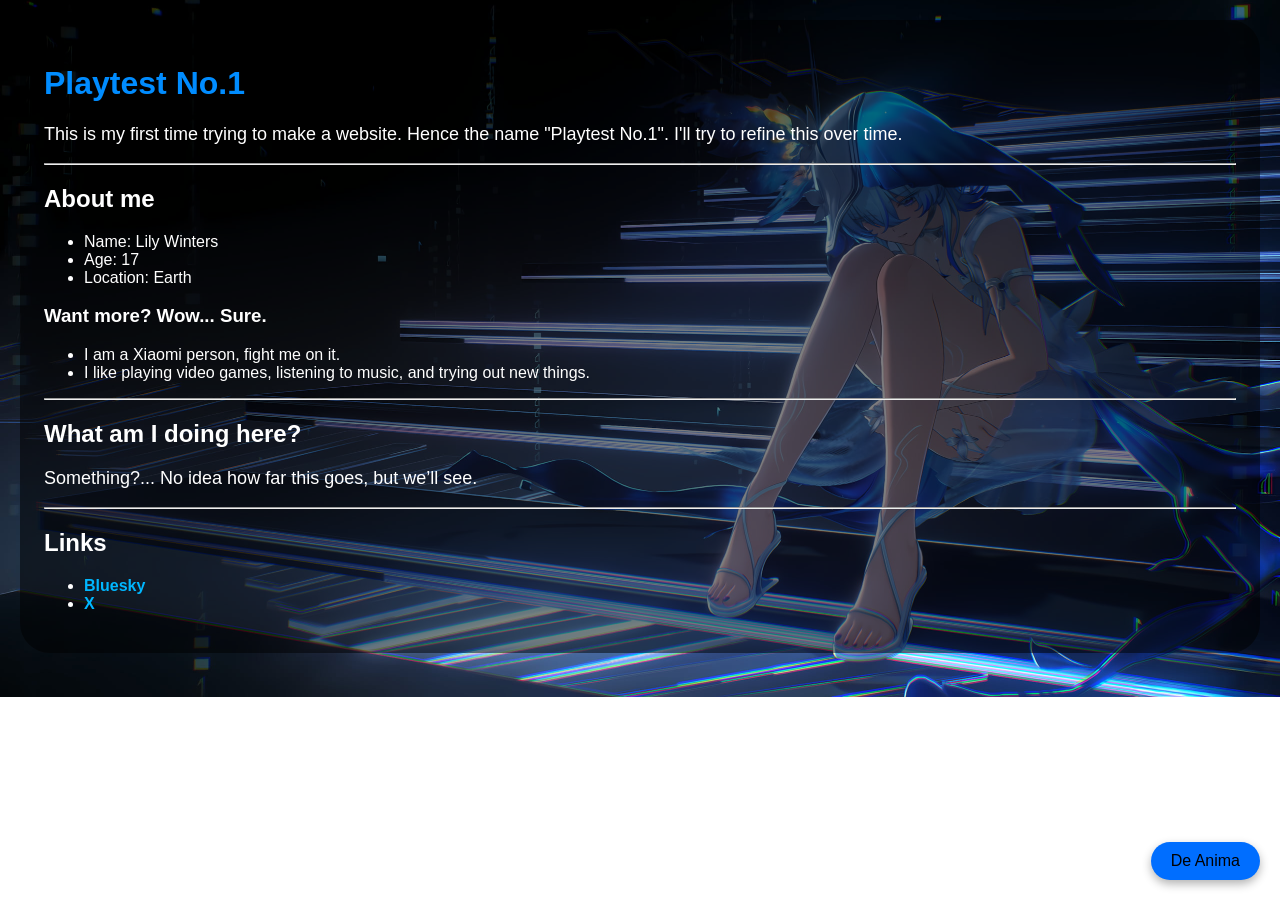
==== index.html @ 155cabdb "Update index.html" ====
<!DOCTYPE html>
<html>
<head>
  <meta charset="UTF-8">
  <meta name="viewport" content="width=device-width, initial-scale=1.0">
  <link rel="stylesheet" href="style.css">
  <title>Playtest No.1</title>
</head>

<body>

  <div class="content">

  <h1>Playtest No.1</h1>

  <p>This is my first time trying to make a website. Hence the name "Playtest No.1". I'll try to refine this over time.</p>

  <hr>

  <h2>About me</h2>
  <ul>
      <li>Name: Lily Winters</li>
      <li>Age: 17</li>
      <li>Location: Earth</li>
  </ul>
 
  <h3>Want more? Wow... Sure.</h3>
    <ul>
        <li>I am a Xiaomi person, fight me on it.</li>
        <li>I like playing video games, listening to music, and trying out new things.</li>
        </ul>

    <hr>

  <h2>What am I doing here?</h2>
  <p>
    Something?... No idea how far this goes, but we’ll see.
  </p>

  <hr>

  <h2>Links</h2>
  <ul>
    <li><a href="https://bsky.app/profile/lilysor.bsky.social" target="_blank" rel="noopener noreferrer">Bluesky</a></li>
    <li><a href="https://x.com/lilysorrr" target="_blank" rel="noopener noreferrer">X</a></li>
  </ul>
  
  </div>


    <audio id="bg-music" loop preload="auto">
      <source src="audio/03. De Anima.mp3" type="audio/mpeg">
      Your browser does not support the audio element.
    </audio>
  
    <div class="music-player">
      <button id="music-btn" type="button">De Anima</button>
  
      <div class="volume-wrap">
        <input
          id="volume-slider"
          type="range"
          min="0"
          max="1"
          step="0.01"
          value="0.30"
          aria-label="Volume"
        >
      </div>
    </div>
  
    <script>
      const music = document.getElementById("bg-music");
      const musicBtn = document.getElementById("music-btn");
      const volumeSlider = document.getElementById("volume-slider");
  
      // Start at 30% volume
      music.volume = 0.30;
  
      musicBtn.addEventListener("click", async function () {
        try {
          if (music.paused) {
            await music.play();
            musicBtn.textContent = "De Anima";
          } else {
            music.pause();
            musicBtn.textContent = "De Anima";
          }
        } catch (error) {
          console.error("Audio failed to play:", error);
          alert("Music could not play. Check the file path: audio/music.mp3");
        }
      });
  
      volumeSlider.addEventListener("input", function () {
        music.volume = this.value;
      });
    </script>
  
  </body>
  </html>
---- style.css ----
body {
  margin: 0;
  padding: 0;

  background-image: url("images/background.jpg");
  background-size: cover;
  background-position: center;
  background-repeat: no-repeat;

  color: white;
  font-family: Arial, sans-serif;
  text-align: left;
}

.content {
  width: 100%;
  margin: 0;
  padding: clamp(12px, 3vw, 24px);

  background: rgba(0, 0, 0, 0.5);
  box-sizing: border-box;
}

h1 {
  color: #008cff;
}

p {
  font-size: 18px;
}

img {
  border-radius: 0px;
}

a {
  color: #00b7ff;
  text-decoration: none;
  font-weight: bold;
}

a:hover {
  color: #ffffff;
}

button {
  position: fixed;
  bottom: 20px;
  right: 20px;

  padding: 10px 20px;
  font-size: 16px;

  background-color: #00ffcc;
  border: none;
  border-radius: 30px;

  cursor: pointer;
  box-shadow: 0 4px 10px rgba(0,0,0,0.3);
}

.music-player {
  position: fixed;
  bottom: 20px;
  right: 20px;
  z-index: 1000;
}

#music-btn {
  padding: 10px 20px;
  font-size: 16px;
  background-color: #006eff;
  border: none;
  border-radius: 30px;
  cursor: pointer;
  box-shadow: 0 4px 10px rgba(0,0,0,0.3);
}

#music-btn:hover {
  background-color: #003dad;
}

.volume-wrap {
  position: absolute;
  bottom: calc(100% + 50px);
  right: 0;

  width: 90px;
  padding: 10px 12px;
  border-radius: 30px;
  background: rgba(0, 25, 53, 0.75);
  box-shadow: 0 4px 10px rgba(0,0,0,0.3);

  opacity: 0;
  visibility: hidden;
  transform: translateY(8px);
  transition: opacity 0.2s ease, transform 0.2s ease, visibility 0.2s ease;
}

.music-player:hover .volume-wrap {
  opacity: 1;
  visibility: visible;
  transform: translateY(0);
}

#volume-slider {
  width: 100%;
  cursor: pointer;
}

@media (max-width: 768px) {

  body {
    padding: 12px;
    background-attachment: fixed;
  }

  .content {
    padding: 16px;
    border-radius: 30px;
  }

  h1 {
    font-size: 28px;
  }

  h2 {
    font-size: 22px;
  }

  h3 {
    font-size: 18px;
  }

  p, li, a {
    font-size: 16px;
  }

  .music-player {
    bottom: 12px;
    right: 12px;
  }

  #music-btn {
    padding: 10px 14px;
    font-size: 14px;
  }

  .volume-wrap {
    opacity: 1;
    visibility: visible;
    transform: translateY(0);
    width: 90px;
    border-radius: 30px;
  }

}body {
  background-image: url("images/background.jpg");
  background-size: cover;
  background-position: center;
  background-repeat: no-repeat;

  color: white;
  font-family: Arial, sans-serif;
  text-align: left;

  margin: 0;
  padding: 20px;
  box-sizing: border-box;
}

.content {
  width: 100%;
  margin: 0;
  border-radius: 30px;

  padding: clamp(12px, 3vw, 24px);

  background: rgba(0, 0, 0, 0.5);

  box-sizing: border-box;
}

h1 {
  color: #008cff;
}

p {
  font-size: 18px;
}

img {
  border-radius: 0px;
}

a {
  color: #00b7ff;
  text-decoration: none;
  font-weight: bold;
}

a:hover {
  color: #ffffff;
}

button {
  position: fixed;
  bottom: 20px;
  right: 20px;

  padding: 10px 20px;
  font-size: 16px;

  background-color: #00ffcc;
  border: none;
  border-radius: 30px;

  cursor: pointer;
  box-shadow: 0 4px 10px rgba(0,0,0,0.3);
}

.music-player {
  position: fixed;
  bottom: 20px;
  right: 20px;
  z-index: 1000;
}

#music-btn {
  padding: 10px 20px;
  font-size: 16px;
  background-color: #006eff;
  border: none;
  border-radius: 30px;
  cursor: pointer;
  box-shadow: 0 4px 10px rgba(0,0,0,0.3);
}

#music-btn:hover {
  background-color: #003dad;
}

.volume-wrap {
  position: absolute;
  bottom: calc(100% + 50px);
  right: 0;

  width: 90px;
  padding: 10px 12px;
  border-radius: 30px;
  background: rgba(0, 25, 53, 0.75);
  box-shadow: 0 4px 10px rgba(0,0,0,0.3);

  opacity: 0;
  visibility: hidden;
  transform: translateY(8px);
  transition: opacity 0.2s ease, transform 0.2s ease, visibility 0.2s ease;
}

.music-player:hover .volume-wrap {
  opacity: 1;
  visibility: visible;
  transform: translateY(0);
}

#volume-slider {
  width: 100%;
  cursor: pointer;
}

@media (max-width: 768px) {

  body {
    padding: 12px;
    background-attachment: fixed1;
  }

  .content {
    padding: 16px;
    border-radius: 30px;
  }

  h1 {
    font-size: 28px;
  }

  h2 {
    font-size: 22px;
  }

  h3 {
    font-size: 18px;
  }

  p, li, a {
    font-size: 16px;
  }

  .music-player {
    bottom: 12px;
    right: 12px;
  }

  #music-btn {
    padding: 10px 14px;
    font-size: 14px;
  }

  .volume-wrap {
    opacity: 1;
    visibility: visible;
    transform: translateY(0);
    width: 90px;
    bottom: calc(100% + 50px);
    border-radius: 30px;
  }

  @media (max-width: 768px) {
  body {
    background-image: url("images/background-mobile.jpg");

    background-size: cover;
    background-position: center;
    background-repeat: no-repeat;

    background-attachment: fixed;
  }
}
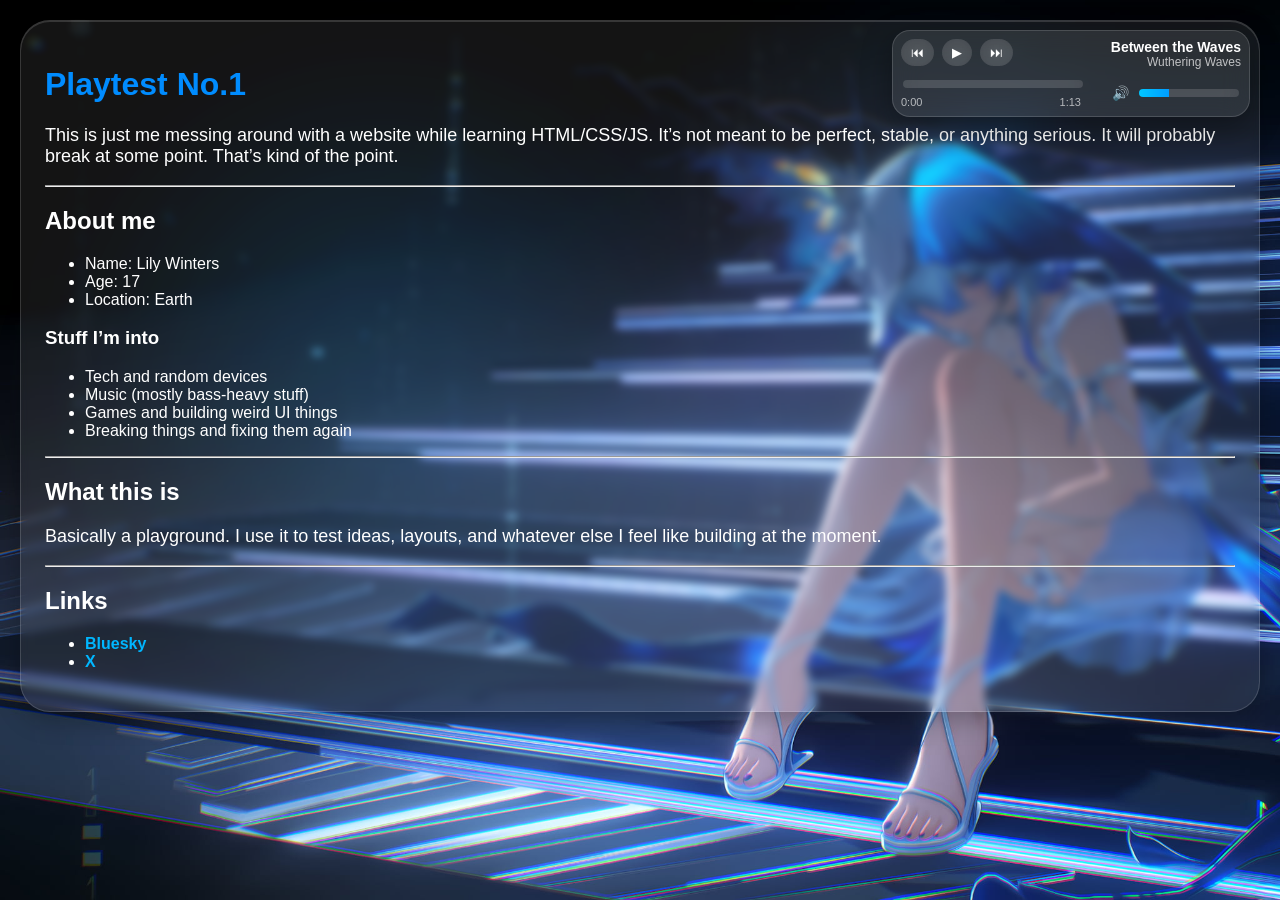
==== commit 8ea9e014: "Rename Playtest No.1.html to index.html" ====
--- a/index.html
+++ b/index.html
@@ -9,93 +9,255 @@
 
 <body>
 
+  <div class="bg-mesh"></div>
+  
+
   <div class="content">
 
-  <h1>Playtest No.1</h1>
-
-  <p>This is my first time trying to make a website. Hence the name "Playtest No.1". I'll try to refine this over time.</p>
-
-  <hr>
-
-  <h2>About me</h2>
-  <ul>
+    <h1>Playtest No.1</h1>
+
+    <p>
+      This is just me messing around with a website while learning HTML/CSS/JS. It’s not meant to be perfect, stable, or anything serious. It will probably break at some point. That’s kind of the point.
+    </p>
+
+    <hr>
+
+    <h2>About me</h2>
+    <ul>
       <li>Name: Lily Winters</li>
       <li>Age: 17</li>
       <li>Location: Earth</li>
-  </ul>
- 
-  <h3>Want more? Wow... Sure.</h3>
+    </ul>
+
+    <h3>Stuff I’m into</h3>
     <ul>
-        <li>I am a Xiaomi person, fight me on it.</li>
-        <li>I like playing video games, listening to music, and trying out new things.</li>
-        </ul>
+      <li>Tech and random devices</li>
+      <li>Music (mostly bass-heavy stuff)</li>
+      <li>Games and building weird UI things</li>
+      <li>Breaking things and fixing them again</li>
+    </ul>
 
     <hr>
 
-  <h2>What am I doing here?</h2>
-  <p>
-    Something?... No idea how far this goes, but we’ll see.
-  </p>
-
-  <hr>
-
-  <h2>Links</h2>
-  <ul>
-    <li><a href="https://bsky.app/profile/lilysor.bsky.social" target="_blank" rel="noopener noreferrer">Bluesky</a></li>
-    <li><a href="https://x.com/lilysorrr" target="_blank" rel="noopener noreferrer">X</a></li>
-  </ul>
-  
+    <h2>What this is</h2>
+    <p>
+      Basically a playground. I use it to test ideas, layouts, and whatever else I feel like building at the moment.
+    </p>
+
+    <hr>
+
+    <h2>Links</h2>
+    <ul>
+      <li><a href="https://bsky.app/profile/lilysor.bsky.social" target="_blank" rel="noopener noreferrer">Bluesky</a></li>
+      <li><a href="https://x.com/lilysorrr" target="_blank" rel="noopener noreferrer">X</a></li>
+    </ul>
+
   </div>
 
-
-    <audio id="bg-music" loop preload="auto">
-      <source src="audio/03. De Anima.mp3" type="audio/mpeg">
-      Your browser does not support the audio element.
-    </audio>
-  
-    <div class="music-player">
-      <button id="music-btn" type="button">De Anima</button>
-  
+ <div class="music-player">
+
+  <audio id="bg-music" loop preload="auto">
+    <source src="audio/03. De Anima.mp3" type="audio/mpeg">
+  </audio>
+
+  <div class="player-card">
+
+    <!-- LEFT -->
+    <div class="player-left">
+
+      <div class="player-controls">
+        <button id="prev-btn">⏮</button>
+        <button id="music-btn">▶</button>
+        <button id="next-btn">⏭</button>
+      </div>
+
+      <div class="progress-wrap">
+
+        <input
+          id="progress"
+          type="range"
+          min="0"
+          max="100"
+          value="0"
+        >
+
+        <div class="time-display">
+          <span id="current-time">0:00</span>
+          <span id="duration">0:00</span>
+        </div>
+
+      </div>
+
+    </div>
+
+    <!-- RIGHT -->
+    <div class="player-right">
+
+      <div class="track-info">
+        <div id="track-title">De Anima</div>
+        <div id="track-artist">Wuthering Waves</div>
+      </div>
+
       <div class="volume-wrap">
+        <span class="volume-icon">🔊</span>
+
         <input
           id="volume-slider"
           type="range"
           min="0"
           max="1"
           step="0.01"
-          value="0.30"
-          aria-label="Volume"
+          value="0.3"
         >
-      </div>
+
+      </div>
+
     </div>
-  
-    <script>
-      const music = document.getElementById("bg-music");
-      const musicBtn = document.getElementById("music-btn");
-      const volumeSlider = document.getElementById("volume-slider");
-  
-      // Start at 30% volume
-      music.volume = 0.30;
-  
-      musicBtn.addEventListener("click", async function () {
-        try {
-          if (music.paused) {
-            await music.play();
-            musicBtn.textContent = "De Anima";
-          } else {
-            music.pause();
-            musicBtn.textContent = "De Anima";
-          }
-        } catch (error) {
-          console.error("Audio failed to play:", error);
-          alert("Music could not play. Check the file path: audio/music.mp3");
-        }
-      });
-  
-      volumeSlider.addEventListener("input", function () {
-        music.volume = this.value;
-      });
-    </script>
-  
-  </body>
-  </html>
+
+  </div>
+</div>
+
+<script>
+const music = document.getElementById("bg-music");
+
+const playBtn = document.getElementById("music-btn");
+const prevBtn = document.getElementById("prev-btn");
+const nextBtn = document.getElementById("next-btn");
+
+const progress = document.getElementById("progress");
+const volumeSlider = document.getElementById("volume-slider");
+
+const currentTimeText = document.getElementById("current-time");
+const durationText = document.getElementById("duration");
+
+let isPlaying = false;
+
+const tracks = [
+  {
+    title: "Between the Waves",
+    artist: "Wuthering Waves",
+    file: "audio/01. Between the Waves.flac"
+  },
+   {
+    title: "De Anima (On the Soul)",
+    artist: "Wuthering Waves",
+    file: "audio/03. De Anima   On the Soul.flac"
+  },
+   {
+    title: "Astrum Unicum (Stars, Rebirth, and You)",
+    artist: "Wuthering Waves",
+    file: "audio/06. Astrum Unicum   Stars, Rebirth, and You.flac"
+  },
+  {
+    title: "Refuge of the Survivors",
+    artist: "Wuthering Waves",
+    file: "audio/14. Refuge of the Survivors.flac"
+  }
+];
+
+let current = 0;
+
+function loadTrack(i) {
+  const t = tracks[i];
+  music.src = t.file;
+
+  document.getElementById("track-title").textContent = t.title;
+  document.getElementById("track-artist").textContent = t.artist;
+}
+
+function updateButton() {
+  playBtn.textContent = isPlaying ? "⏸" : "▶";
+}
+
+function formatTime(s) {
+  const m = Math.floor(s / 60);
+  const sec = Math.floor(s % 60);
+  return `${m}:${sec.toString().padStart(2,"0")}`;
+}
+
+function updateProgressFill() {
+  progress.style.setProperty("--progress", `${progress.value}%`);
+}
+
+function updateVolumeFill() {
+  volumeSlider.style.setProperty("--volume", `${volumeSlider.value * 100}%`);
+}
+
+/* PLAY */
+playBtn.addEventListener("click", async () => {
+  if (!isPlaying) {
+    await music.play();
+    isPlaying = true;
+  } else {
+    music.pause();
+    isPlaying = false;
+  }
+  updateButton();
+});
+
+/* NEXT */
+nextBtn.addEventListener("click", async () => {
+  current = (current + 1) % tracks.length;
+  loadTrack(current);
+  await music.play();
+  isPlaying = true;
+  updateButton();
+});
+
+/* PREV */
+prevBtn.addEventListener("click", async () => {
+  current = (current - 1 + tracks.length) % tracks.length;
+  loadTrack(current);
+  await music.play();
+  isPlaying = true;
+  updateButton();
+});
+
+/* TIME UPDATE */
+music.addEventListener("timeupdate", () => {
+  if (!music.duration) return;
+
+  const percent = (music.currentTime / music.duration) * 100;
+
+  progress.value = percent;
+  progress.style.setProperty("--progress", `${percent}%`);
+
+  currentTimeText.textContent = formatTime(music.currentTime);
+  durationText.textContent = formatTime(music.duration);
+});
+
+/* META */
+music.addEventListener("loadedmetadata", () => {
+  durationText.textContent = formatTime(music.duration);
+});
+
+/* SEEK */
+progress.addEventListener("input", () => {
+  music.currentTime = (progress.value / 100) * music.duration;
+  updateProgressFill();
+});
+
+/* VOLUME */
+volumeSlider.addEventListener("input", () => {
+  music.volume = volumeSlider.value;
+  updateVolumeFill();
+});
+
+/* END */
+music.addEventListener("ended", () => {
+  isPlaying = false;
+  updateButton();
+});
+
+/* INIT */
+music.volume = 0.3;
+
+loadTrack(current);
+updateButton();
+updateVolumeFill();
+updateProgressFill();
+
+</script>
+
+</body>
+</html>
--- a/style.css
+++ b/style.css
@@ -1,25 +1,44 @@
 body {
   margin: 0;
-  padding: 0;
+  padding: 20px;
+  box-sizing: border-box;
 
   background-image: url("images/background.jpg");
   background-size: cover;
   background-position: center;
   background-repeat: no-repeat;
+  background-attachment: fixed;
 
   color: white;
   font-family: Arial, sans-serif;
   text-align: left;
 }
 
+/* ---------- MAIN CONTENT ---------- */
+
 .content {
-  width: 100%;
+  max-width: 100%;
   margin: 0;
+
   padding: clamp(12px, 3vw, 24px);
 
-  background: rgba(0, 0, 0, 0.5);
+  border-radius: 30px;
+
+  background: rgba(255, 255, 255, 0.08);
+
+  backdrop-filter: blur(4.5px);
+  -webkit-backdrop-filter: blur(4.5px);
+
+  border: 1px solid rgba(255, 255, 255, 0.15);
+
+  box-shadow:
+    0 8px 24px rgba(0, 0, 0, 0.25),
+    inset 0 1px 0 rgba(255, 255, 255, 0.15);
+
   box-sizing: border-box;
 }
+
+/* ---------- TEXT ---------- */
 
 h1 {
   color: #008cff;
@@ -27,302 +46,375 @@
 
 p {
   font-size: 18px;
-}
-
-img {
-  border-radius: 0px;
 }
 
 a {
   color: #00b7ff;
   text-decoration: none;
   font-weight: bold;
+
+  transition: color 0.2s ease;
 }
 
 a:hover {
   color: #ffffff;
 }
 
-button {
-  position: fixed;
-  bottom: 20px;
-  right: 20px;
-
-  padding: 10px 20px;
-  font-size: 16px;
-
-  background-color: #00ffcc;
-  border: none;
-  border-radius: 30px;
-
-  cursor: pointer;
-  box-shadow: 0 4px 10px rgba(0,0,0,0.3);
-}
+/* ---------- MUSIC PLAYER ---------- */
 
 .music-player {
   position: fixed;
-  bottom: 20px;
-  right: 20px;
+  top: 30px;
+  right: 30px;
+
   z-index: 1000;
 }
 
-#music-btn {
-  padding: 10px 20px;
-  font-size: 16px;
-  background-color: #006eff;
+/* ---------- MAIN PLAYER CARD ---------- */
+
+.player-card {
+  display: flex;
+  flex-direction: row;
+
+  align-items: flex-start;
+  gap: 18px;
+
+  min-width: 340px;
+
+  padding: 8px;
+
+  border-radius: 18px;
+
+  background: rgba(255,255,255,0.10);
+
+  backdrop-filter: blur(14px);
+  -webkit-backdrop-filter: blur(14px);
+
+  border: 1px solid rgba(255,255,255,0.15);
+
+  box-shadow:
+    0 10px 30px rgba(0,0,0,0.35);
+}
+
+/* ---------- LEFT SIDE ---------- */
+
+.player-left {
+  display: flex;
+  flex-direction: column;
+
+  gap: 8px;
+
+  flex: 1;
+}
+
+/* ---------- CONTROLS ---------- */
+
+.player-controls {
+  display: flex;
+  gap: 8px;
+}
+
+.player-controls button {
   border: none;
-  border-radius: 30px;
+  border-radius: 999px;
+
+  padding: 6px 10px;
+
+  background: rgba(255,255,255,0.10);
+  color: white;
+
   cursor: pointer;
-  box-shadow: 0 4px 10px rgba(0,0,0,0.3);
-}
-
-#music-btn:hover {
-  background-color: #003dad;
-}
+
+  backdrop-filter: blur(10px);
+  -webkit-backdrop-filter: blur(10px);
+
+  transition:
+    transform 0.2s ease,
+    background 0.2s ease;
+}
+
+.player-controls button:hover {
+  transform: scale(1.05);
+
+  background: rgba(255,255,255,0.18);
+}
+
+/* ---------- PROGRESS ---------- */
+
+.progress-wrap {
+  width: 180px;
+}
+
+#progress {
+  --progress: 0%;
+
+  -webkit-appearance: none;
+  appearance: none;
+
+  width: 100%;
+  height: 8px;
+
+  border-radius: 999px;
+
+  background:
+    linear-gradient(
+      90deg,
+      #00c6ff 0%,
+      #009dff var(--progress),
+      rgba(255,255,255,0.12) var(--progress),
+      rgba(255,255,255,0.12) 100%
+    );
+
+  cursor: pointer;
+  outline: none;
+
+  backdrop-filter: blur(10px);
+  -webkit-backdrop-filter: blur(10px);
+}
+
+/* ---------- TIME ---------- */
+
+.time-display {
+  display: flex;
+  justify-content: space-between;
+
+  margin-top: 4px;
+
+  font-size: 11px;
+  color: rgba(255,255,255,0.65);
+}
+
+/* ---------- RIGHT SIDE ---------- */
+
+.player-right {
+  display: flex;
+  flex-direction: column;
+
+  align-items: flex-end;
+
+  gap: 8px;
+
+  min-width: 120px;
+}
+
+/* ---------- TRACK INFO ---------- */
+
+.track-info {
+  text-align: right;
+}
+
+#track-title {
+  font-size: 14px;
+  font-weight: 600;
+}
+
+#track-artist {
+  font-size: 12px;
+  opacity: 0.7;
+}
+
+/* ---------- VOLUME ---------- */
 
 .volume-wrap {
+  display: flex;
+  align-items: center;
+  gap: 8px;
+
+  margin-top: 8px;
+}
+
+.volume-icon {
+  font-size: 14px;
+  opacity: 0.85;
+}
+
+#volume-slider {
+  --volume: 30%;
+
+  -webkit-appearance: none;
+  appearance: none;
+
+  width: 100px;
+  height: 8px;
+
+  border-radius: 999px;
+
+  background:
+    linear-gradient(
+      90deg,
+      #00c6ff 0%,
+      #009dff var(--volume),
+      rgba(255,255,255,0.12) var(--volume),
+      rgba(255,255,255,0.12) 100%
+    );
+
+  cursor: pointer;
+  outline: none;
+
+  backdrop-filter: blur(10px);
+  -webkit-backdrop-filter: blur(10px);
+}
+
+/* ---------- CHROME / EDGE ---------- */
+
+#progress::-webkit-slider-runnable-track,
+#volume-slider::-webkit-slider-runnable-track {
+  height: 8px;
+  border-radius: 999px;
+}
+
+#progress::-webkit-slider-thumb,
+#volume-slider::-webkit-slider-thumb {
+  -webkit-appearance: none;
+
+  width: 16px;
+  height: 16px;
+
+  margin-top: -4px;
+
+  border-radius: 50%;
+
+  background: rgba(255,255,255,0.95);
+
+  border: 2px solid rgba(0,170,255,0.8);
+
+  box-shadow:
+    0 0 10px rgba(0,170,255,0.4),
+    0 0 20px rgba(0,170,255,0.15);
+
+  opacity: 0;
+  transform: scale(0.7);
+
+  transition:
+    opacity 0.2s ease,
+    transform 0.2s ease,
+    box-shadow 0.2s ease;
+}
+
+/* ---------- FIREFOX ---------- */
+
+#progress::-moz-range-track,
+#volume-slider::-moz-range-track {
+  height: 8px;
+
+  border-radius: 999px;
+
+  background: rgba(255,255,255,0.12);
+}
+
+#progress::-moz-range-progress,
+#volume-slider::-moz-range-progress {
+  height: 8px;
+
+  border-radius: 999px;
+
+  background: linear-gradient(
+    90deg,
+    #00c6ff,
+    #009dff
+  );
+}
+
+#progress::-moz-range-thumb,
+#volume-slider::-moz-range-thumb {
+  width: 16px;
+  height: 16px;
+
+  border-radius: 50%;
+
+  background: rgba(255,255,255,0.95);
+
+  border: 2px solid rgba(0,170,255,0.8);
+
+  box-shadow:
+    0 0 10px rgba(0,170,255,0.4),
+    0 0 20px rgba(0,170,255,0.15);
+
+  opacity: 0;
+  transform: scale(0.7);
+
+  transition:
+    opacity 0.2s ease,
+    transform 0.2s ease;
+}
+
+/* ---------- THUMB APPEARS ON HOVER ---------- */
+
+.progress-wrap:hover #progress::-webkit-slider-thumb,
+.volume-wrap:hover #volume-slider::-webkit-slider-thumb,
+#progress:active::-webkit-slider-thumb,
+#volume-slider:active::-webkit-slider-thumb {
+  opacity: 1;
+  transform: scale(1);
+}
+
+.progress-wrap:hover #progress::-moz-range-thumb,
+.volume-wrap:hover #volume-slider::-moz-range-thumb,
+#progress:active::-moz-range-thumb,
+#volume-slider:active::-moz-range-thumb {
+  opacity: 1;
+  transform: scale(1);
+}
+
+/* ---------- BACKGROUND MESH ---------- */
+
+.bg-mesh {
+  position: fixed;
+  inset: 0;
+
+  z-index: -1;
+
+  pointer-events: none;
+  overflow: hidden;
+}
+
+.bg-mesh::before,
+.bg-mesh::after {
+  content: "";
+
   position: absolute;
-  bottom: calc(100% + 50px);
-  right: 0;
-
-  width: 90px;
-  padding: 10px 12px;
-  border-radius: 30px;
-  background: rgba(0, 25, 53, 0.75);
-  box-shadow: 0 4px 10px rgba(0,0,0,0.3);
-
-  opacity: 0;
-  visibility: hidden;
-  transform: translateY(8px);
-  transition: opacity 0.2s ease, transform 0.2s ease, visibility 0.2s ease;
-}
-
-.music-player:hover .volume-wrap {
-  opacity: 1;
-  visibility: visible;
-  transform: translateY(0);
-}
-
-#volume-slider {
-  width: 100%;
-  cursor: pointer;
-}
-
-@media (max-width: 768px) {
-
-  body {
-    padding: 12px;
-    background-attachment: fixed;
+
+  width: 60vmax;
+  height: 60vmax;
+
+  border-radius: 50%;
+
+  background:
+    radial-gradient(
+      circle at center,
+      rgba(0,174,255,0.25),
+      transparent 60%
+    );
+
+  filter: blur(80px);
+
+  opacity: 0.6;
+
+  animation: meshMove 5s ease-in-out infinite;
+}
+
+.bg-mesh::after {
+  background:
+    radial-gradient(
+      circle at center,
+      rgba(0,102,255,0.18),
+      transparent 60%
+    );
+
+  animation-duration: 2s;
+  animation-direction: reverse;
+}
+
+@keyframes meshMove {
+  0% {
+    transform: translate(-20%, -20%) scale(1);
   }
 
-  .content {
-    padding: 16px;
-    border-radius: 30px;
+  50% {
+    transform: translate(20%, 10%) scale(1.2);
   }
 
-  h1 {
-    font-size: 28px;
+  100% {
+    transform: translate(-20%, -20%) scale(1);
   }
-
-  h2 {
-    font-size: 22px;
-  }
-
-  h3 {
-    font-size: 18px;
-  }
-
-  p, li, a {
-    font-size: 16px;
-  }
-
-  .music-player {
-    bottom: 12px;
-    right: 12px;
-  }
-
-  #music-btn {
-    padding: 10px 14px;
-    font-size: 14px;
-  }
-
-  .volume-wrap {
-    opacity: 1;
-    visibility: visible;
-    transform: translateY(0);
-    width: 90px;
-    border-radius: 30px;
-  }
-
-}body {
-  background-image: url("images/background.jpg");
-  background-size: cover;
-  background-position: center;
-  background-repeat: no-repeat;
-
-  color: white;
-  font-family: Arial, sans-serif;
-  text-align: left;
-
-  margin: 0;
-  padding: 20px;
-  box-sizing: border-box;
-}
-
-.content {
-  width: 100%;
-  margin: 0;
-  border-radius: 30px;
-
-  padding: clamp(12px, 3vw, 24px);
-
-  background: rgba(0, 0, 0, 0.5);
-
-  box-sizing: border-box;
-}
-
-h1 {
-  color: #008cff;
-}
-
-p {
-  font-size: 18px;
-}
-
-img {
-  border-radius: 0px;
-}
-
-a {
-  color: #00b7ff;
-  text-decoration: none;
-  font-weight: bold;
-}
-
-a:hover {
-  color: #ffffff;
-}
-
-button {
-  position: fixed;
-  bottom: 20px;
-  right: 20px;
-
-  padding: 10px 20px;
-  font-size: 16px;
-
-  background-color: #00ffcc;
-  border: none;
-  border-radius: 30px;
-
-  cursor: pointer;
-  box-shadow: 0 4px 10px rgba(0,0,0,0.3);
-}
-
-.music-player {
-  position: fixed;
-  bottom: 20px;
-  right: 20px;
-  z-index: 1000;
-}
-
-#music-btn {
-  padding: 10px 20px;
-  font-size: 16px;
-  background-color: #006eff;
-  border: none;
-  border-radius: 30px;
-  cursor: pointer;
-  box-shadow: 0 4px 10px rgba(0,0,0,0.3);
-}
-
-#music-btn:hover {
-  background-color: #003dad;
-}
-
-.volume-wrap {
-  position: absolute;
-  bottom: calc(100% + 50px);
-  right: 0;
-
-  width: 90px;
-  padding: 10px 12px;
-  border-radius: 30px;
-  background: rgba(0, 25, 53, 0.75);
-  box-shadow: 0 4px 10px rgba(0,0,0,0.3);
-
-  opacity: 0;
-  visibility: hidden;
-  transform: translateY(8px);
-  transition: opacity 0.2s ease, transform 0.2s ease, visibility 0.2s ease;
-}
-
-.music-player:hover .volume-wrap {
-  opacity: 1;
-  visibility: visible;
-  transform: translateY(0);
-}
-
-#volume-slider {
-  width: 100%;
-  cursor: pointer;
-}
-
-@media (max-width: 768px) {
-
-  body {
-    padding: 12px;
-    background-attachment: fixed1;
-  }
-
-  .content {
-    padding: 16px;
-    border-radius: 30px;
-  }
-
-  h1 {
-    font-size: 28px;
-  }
-
-  h2 {
-    font-size: 22px;
-  }
-
-  h3 {
-    font-size: 18px;
-  }
-
-  p, li, a {
-    font-size: 16px;
-  }
-
-  .music-player {
-    bottom: 12px;
-    right: 12px;
-  }
-
-  #music-btn {
-    padding: 10px 14px;
-    font-size: 14px;
-  }
-
-  .volume-wrap {
-    opacity: 1;
-    visibility: visible;
-    transform: translateY(0);
-    width: 90px;
-    bottom: calc(100% + 50px);
-    border-radius: 30px;
-  }
-
-  @media (max-width: 768px) {
-  body {
-    background-image: url("images/background-mobile.jpg");
-
-    background-size: cover;
-    background-position: center;
-    background-repeat: no-repeat;
-
-    background-attachment: fixed;
-  }
-}
+} 
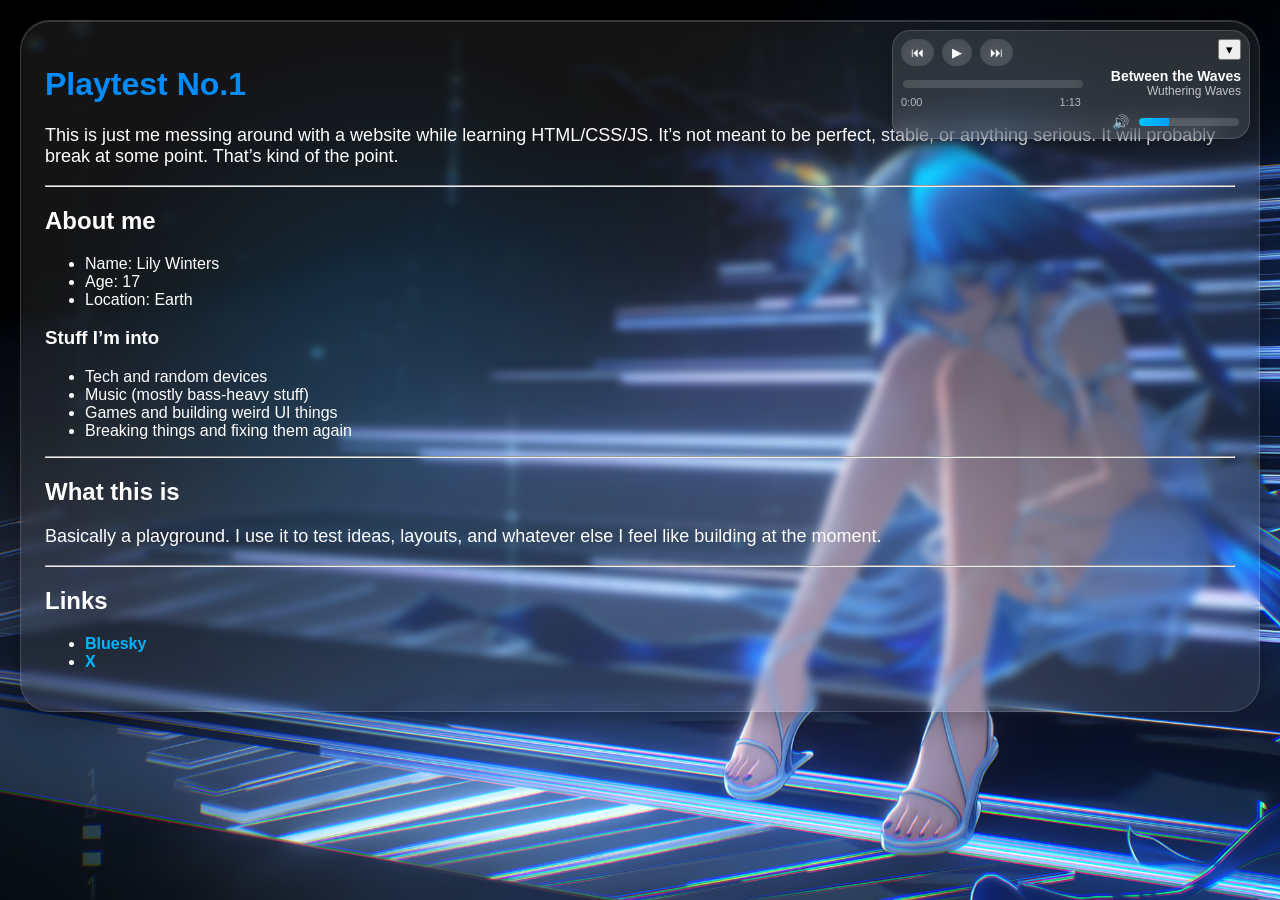
==== commit fe726698: "Update index.html Restored HTML structure and content in index.html." ====
--- a/index.html
+++ b/index.html
@@ -92,6 +92,7 @@
 
     <!-- RIGHT -->
     <div class="player-right">
+      <button id="toggle-player" class="toggle-player">▾</button>
 
       <div class="track-info">
         <div id="track-title">De Anima</div>
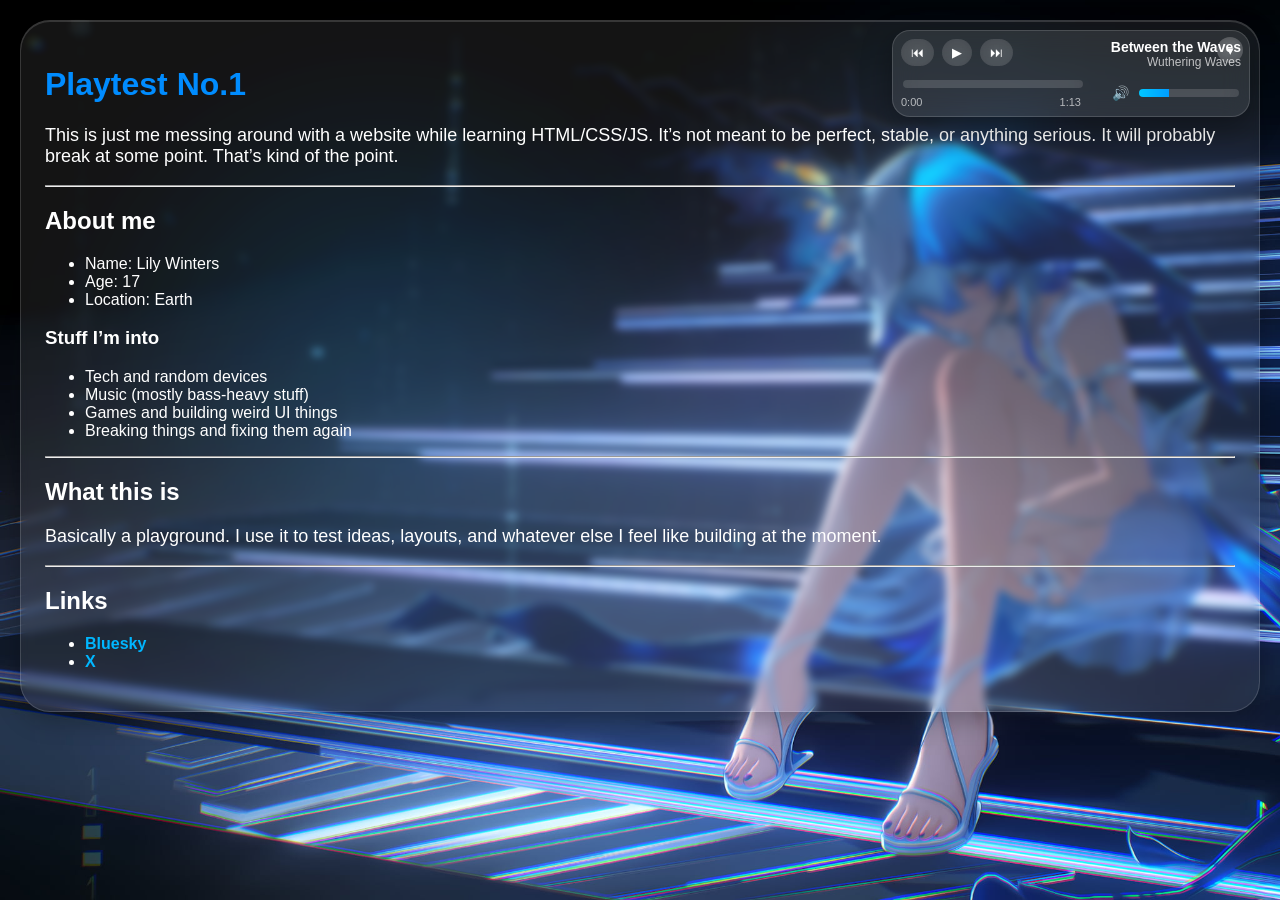
==== commit 3866aa02: "Implement toggle functionality for music player Added functionality to minimize the music player." ====
--- a/index.html
+++ b/index.html
@@ -130,6 +130,18 @@
 
 const currentTimeText = document.getElementById("current-time");
 const durationText = document.getElementById("duration");
+const playerCard = document.querySelector(".player-card");
+const toggleBtn = document.getElementById("toggle-player");
+
+let minimized = false;
+
+toggleBtn.addEventListener("click", () => {
+  minimized = !minimized;
+
+  playerCard.classList.toggle("minimized", minimized);
+
+  toggleBtn.textContent = minimized ? "▴" : "▾";
+});
 
 let isPlaying = false;
 
--- a/style.css
+++ b/style.css
@@ -197,6 +197,54 @@
   min-width: 120px;
 }
 
+/* toggle button */
+.toggle-player {
+  position: absolute;
+  top: 6px;
+  right: 6px;
+
+  border: none;
+  border-radius: 999px;
+
+  width: 26px;
+  height: 26px;
+
+  background: rgba(255,255,255,0.12);
+  color: white;
+
+  cursor: pointer;
+
+  backdrop-filter: blur(10px);
+}
+
+/* allow positioning */
+.player-card {
+  position: relative;
+}
+
+/* MINIMIZED STATE */
+.player-card.minimized {
+  width: 180px;
+  padding: 8px;
+}
+
+/* hide heavy UI when minimized */
+.player-card.minimized .player-left,
+.player-card.minimized .track-info,
+.player-card.minimized .volume-wrap {
+  display: none;
+}
+
+/* keep controls visible but compact */
+.player-card.minimized .player-controls {
+  justify-content: center;
+}
+
+/* keep progress tiny */
+.player-card.minimized #progress {
+  height: 4px;
+}
+
 /* ---------- TRACK INFO ---------- */
 
 .track-info {
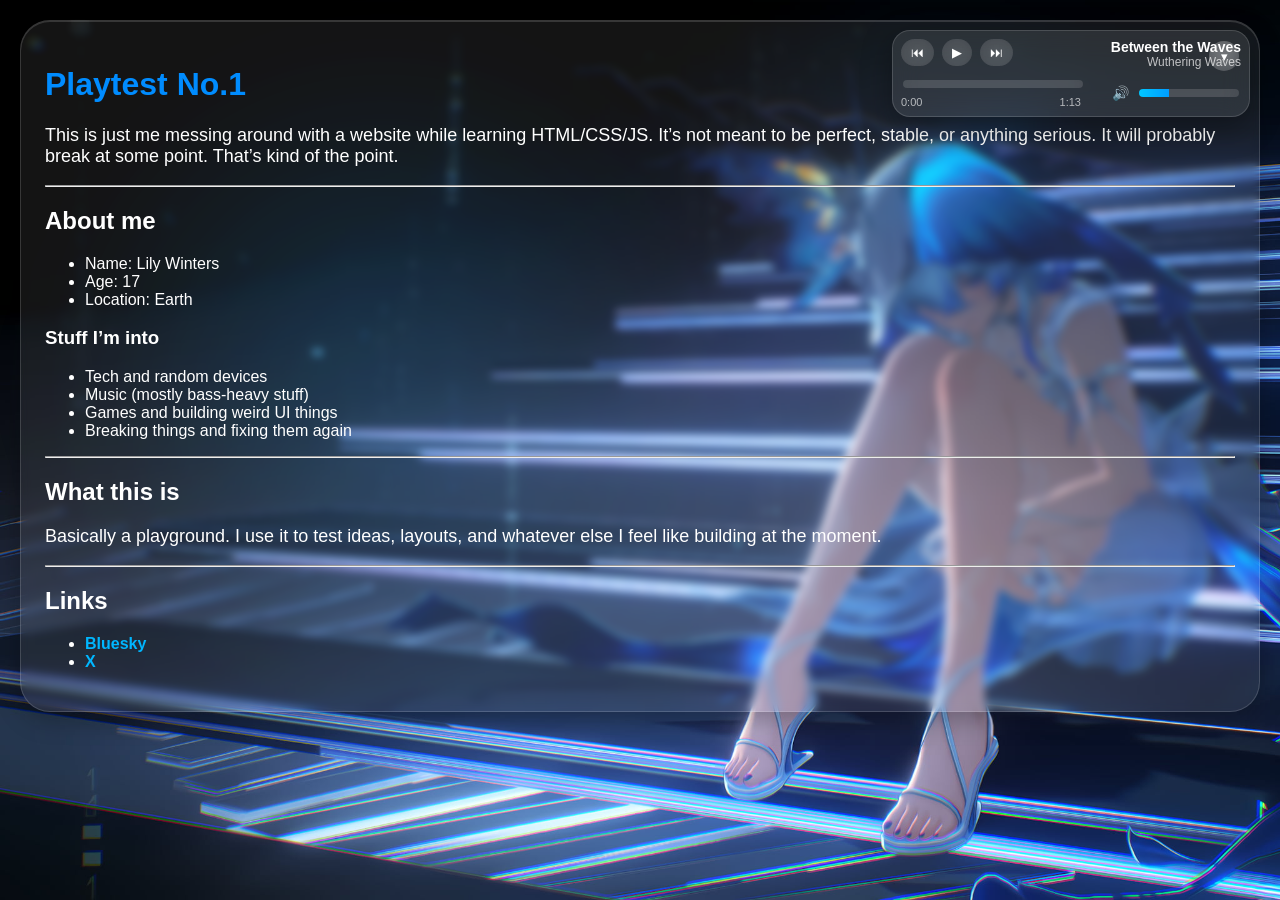
==== commit cc4dfd7b: "Fix HTML encoding issues in index.html" ====
--- a/index.html
+++ b/index.html
@@ -140,7 +140,7 @@
 
   playerCard.classList.toggle("minimized", minimized);
 
-  toggleBtn.textContent = minimized ? "▴" : "▾";
+  toggleBtn.textContent = minimized ? "▲" : "▼";
 });
 
 let isPlaying = false;
--- a/style.css
+++ b/style.css
@@ -73,10 +73,11 @@
 /* ---------- MAIN PLAYER CARD ---------- */
 
 .player-card {
+  position: relative;
+
   display: flex;
   flex-direction: row;
 
-  align-items: flex-start;
   gap: 18px;
 
   min-width: 340px;
@@ -92,8 +93,21 @@
 
   border: 1px solid rgba(255,255,255,0.15);
 
-  box-shadow:
-    0 10px 30px rgba(0,0,0,0.35);
+  box-shadow: 0 10px 30px rgba(0,0,0,0.35);
+
+  transition: all 0.35s ease;
+  overflow: hidden;
+}
+
+/* COLLAPSED = fully gone */
+.player-card.minimized {
+  transform: scale(0.95);
+  opacity: 0;
+  max-height: 0;
+  padding: 0;
+  margin: 0;
+
+  pointer-events: none;
 }
 
 /* ---------- LEFT SIDE ---------- */
@@ -200,14 +214,16 @@
 /* toggle button */
 .toggle-player {
   position: absolute;
-  top: 6px;
-  right: 6px;
+  top: 10px;
+  right: 10px;
+
+  z-index: 10;
+
+  width: 30px;
+  height: 30px;
 
   border: none;
   border-radius: 999px;
-
-  width: 26px;
-  height: 26px;
 
   background: rgba(255,255,255,0.12);
   color: white;
@@ -215,34 +231,10 @@
   cursor: pointer;
 
   backdrop-filter: blur(10px);
-}
-
-/* allow positioning */
-.player-card {
-  position: relative;
-}
-
-/* MINIMIZED STATE */
-.player-card.minimized {
-  width: 180px;
-  padding: 8px;
-}
-
-/* hide heavy UI when minimized */
-.player-card.minimized .player-left,
-.player-card.minimized .track-info,
-.player-card.minimized .volume-wrap {
-  display: none;
-}
-
-/* keep controls visible but compact */
-.player-card.minimized .player-controls {
+
+  display: flex;
+  align-items: center;
   justify-content: center;
-}
-
-/* keep progress tiny */
-.player-card.minimized #progress {
-  height: 4px;
 }
 
 /* ---------- TRACK INFO ---------- */
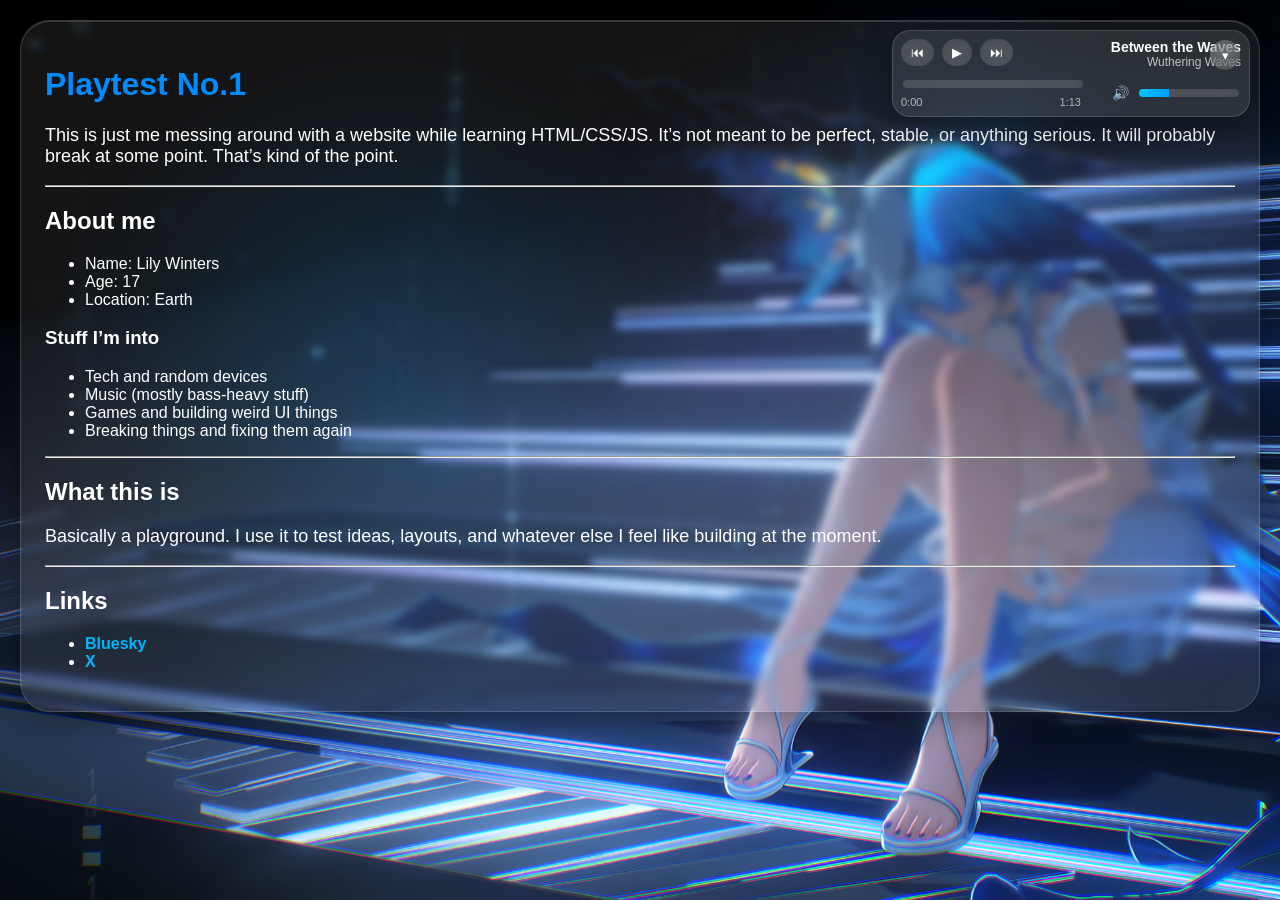
==== commit 61bee451: "Fix HTML encoding issues in index.html" ====
--- a/index.html
+++ b/index.html
@@ -55,6 +55,7 @@
   </div>
 
  <div class="music-player">
+     <button id="toggle-player" class="toggle-player">▾</button>
 
   <audio id="bg-music" loop preload="auto">
     <source src="audio/03. De Anima.mp3" type="audio/mpeg">
@@ -92,7 +93,6 @@
 
     <!-- RIGHT -->
     <div class="player-right">
-      <button id="toggle-player" class="toggle-player">▾</button>
 
       <div class="track-info">
         <div id="track-title">De Anima</div>
--- a/style.css
+++ b/style.css
@@ -36,6 +36,33 @@
     inset 0 1px 0 rgba(255, 255, 255, 0.15);
 
   box-sizing: border-box;
+}
+
+
+/* toggle button */
+.toggle-player {
+  position: absolute;
+  top: 10px;
+  right: 10px;
+
+  z-index: 10;
+
+  width: 30px;
+  height: 30px;
+
+  border: none;
+  border-radius: 999px;
+
+  background: rgba(255,255,255,0.12);
+  color: white;
+
+  cursor: pointer;
+
+  backdrop-filter: blur(10px);
+
+  display: flex;
+  align-items: center;
+  justify-content: center;
 }
 
 /* ---------- TEXT ---------- */
@@ -211,32 +238,6 @@
   min-width: 120px;
 }
 
-/* toggle button */
-.toggle-player {
-  position: absolute;
-  top: 10px;
-  right: 10px;
-
-  z-index: 10;
-
-  width: 30px;
-  height: 30px;
-
-  border: none;
-  border-radius: 999px;
-
-  background: rgba(255,255,255,0.12);
-  color: white;
-
-  cursor: pointer;
-
-  backdrop-filter: blur(10px);
-
-  display: flex;
-  align-items: center;
-  justify-content: center;
-}
-
 /* ---------- TRACK INFO ---------- */
 
 .track-info {
@@ -458,3 +459,13 @@
     transform: translate(-20%, -20%) scale(1);
   }
 } 
+
+@media (max-width: 768px) {
+  .player-card {
+    width: 260px;
+  }
+
+  .player-card.minimized {
+    display: none; /* hard kill on mobile */
+  }
+}
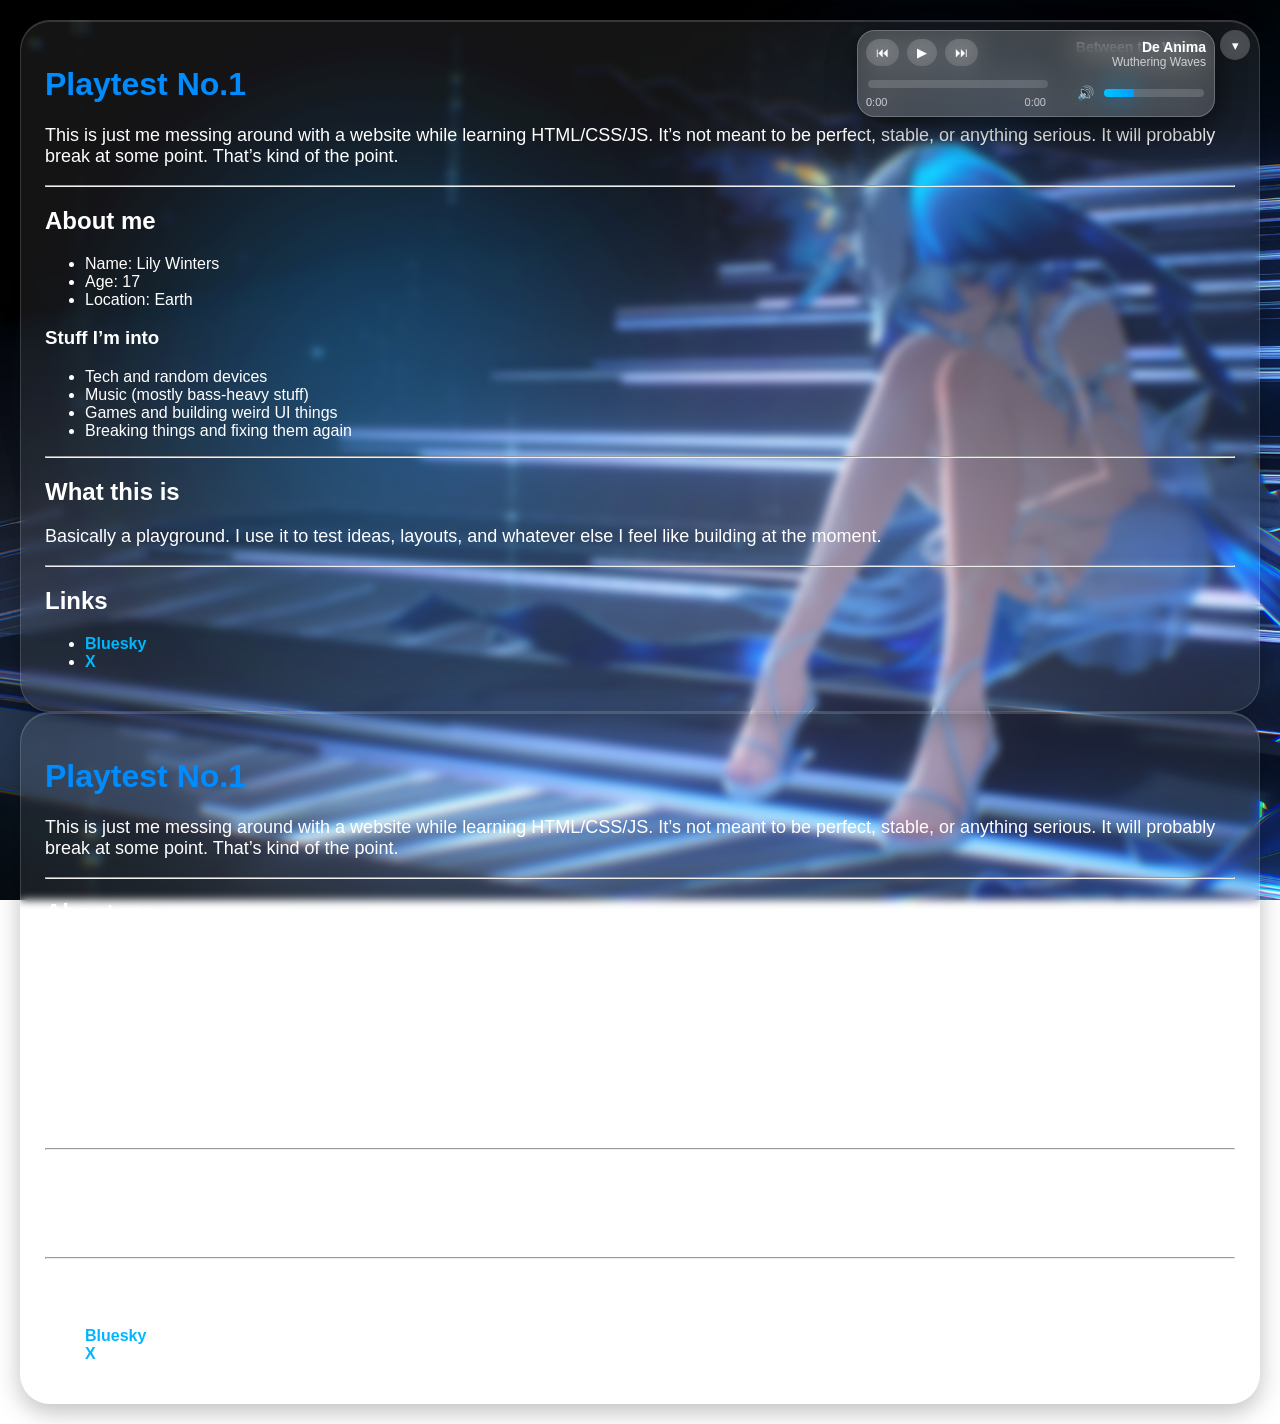
==== commit 2d9cf76b: "Refactor index.html structure and content" ====
--- a/index.html
+++ b/index.html
@@ -273,4 +273,279 @@
 </script>
 
 </body>
+</html><!DOCTYPE html>
+<html>
+<head>
+  <meta charset="UTF-8">
+  <meta name="viewport" content="width=device-width, initial-scale=1.0">
+  <link rel="stylesheet" href="style.css">
+  <title>Playtest No.1</title>
+</head>
+
+<body>
+
+  <div class="bg-mesh"></div>
+  
+
+  <div class="content">
+
+    <h1>Playtest No.1</h1>
+
+    <p>
+      This is just me messing around with a website while learning HTML/CSS/JS. It’s not meant to be perfect, stable, or anything serious. It will probably break at some point. That’s kind of the point.
+    </p>
+
+    <hr>
+
+    <h2>About me</h2>
+    <ul>
+      <li>Name: Lily Winters</li>
+      <li>Age: 17</li>
+      <li>Location: Earth</li>
+    </ul>
+
+    <h3>Stuff I’m into</h3>
+    <ul>
+      <li>Tech and random devices</li>
+      <li>Music (mostly bass-heavy stuff)</li>
+      <li>Games and building weird UI things</li>
+      <li>Breaking things and fixing them again</li>
+    </ul>
+
+    <hr>
+
+    <h2>What this is</h2>
+    <p>
+      Basically a playground. I use it to test ideas, layouts, and whatever else I feel like building at the moment.
+    </p>
+
+    <hr>
+
+    <h2>Links</h2>
+    <ul>
+      <li><a href="https://bsky.app/profile/lilysor.bsky.social" target="_blank" rel="noopener noreferrer">Bluesky</a></li>
+      <li><a href="https://x.com/lilysorrr" target="_blank" rel="noopener noreferrer">X</a></li>
+    </ul>
+
+  </div>
+
+ <div class="music-player">
+     <button id="toggle-player" class="toggle-player">▾</button>
+
+  <audio id="bg-music" loop preload="auto">
+    <source src="audio/03. De Anima.mp3" type="audio/mpeg">
+  </audio>
+
+  <div class="player-card">
+
+    <!-- LEFT -->
+    <div class="player-left">
+
+      <div class="player-controls">
+        <button id="prev-btn">⏮</button>
+        <button id="music-btn">▶</button>
+        <button id="next-btn">⏭</button>
+      </div>
+
+      <div class="progress-wrap">
+
+        <input
+          id="progress"
+          type="range"
+          min="0"
+          max="100"
+          value="0"
+        >
+
+        <div class="time-display">
+          <span id="current-time">0:00</span>
+          <span id="duration">0:00</span>
+        </div>
+
+      </div>
+
+    </div>
+
+    <!-- RIGHT -->
+    <div class="player-right">
+
+      <div class="track-info">
+        <div id="track-title">De Anima</div>
+        <div id="track-artist">Wuthering Waves</div>
+      </div>
+
+      <div class="volume-wrap">
+        <span class="volume-icon">🔊</span>
+
+        <input
+          id="volume-slider"
+          type="range"
+          min="0"
+          max="1"
+          step="0.01"
+          value="0.3"
+        >
+
+      </div>
+
+    </div>
+
+  </div>
+</div>
+
+<script>
+const music = document.getElementById("bg-music");
+
+const playBtn = document.getElementById("music-btn");
+const prevBtn = document.getElementById("prev-btn");
+const nextBtn = document.getElementById("next-btn");
+
+const progress = document.getElementById("progress");
+const volumeSlider = document.getElementById("volume-slider");
+
+const currentTimeText = document.getElementById("current-time");
+const durationText = document.getElementById("duration");
+const playerCard = document.querySelector(".player-card");
+const toggleBtn = document.getElementById("toggle-player");
+
+let minimized = false;
+
+toggleBtn.addEventListener("click", () => {
+  minimized = !minimized;
+
+  playerCard.classList.toggle("minimized", minimized);
+
+  toggleBtn.textContent = minimized ? "▲" : "▼";
+});
+
+let isPlaying = false;
+
+const tracks = [
+  {
+    title: "Between the Waves",
+    artist: "Wuthering Waves",
+    file: "audio/01. Between the Waves.flac"
+  },
+   {
+    title: "De Anima (On the Soul)",
+    artist: "Wuthering Waves",
+    file: "audio/03. De Anima   On the Soul.flac"
+  },
+   {
+    title: "Astrum Unicum (Stars, Rebirth, and You)",
+    artist: "Wuthering Waves",
+    file: "audio/06. Astrum Unicum   Stars, Rebirth, and You.flac"
+  },
+  {
+    title: "Refuge of the Survivors",
+    artist: "Wuthering Waves",
+    file: "audio/14. Refuge of the Survivors.flac"
+  }
+];
+
+let current = 0;
+
+function loadTrack(i) {
+  const t = tracks[i];
+  music.src = t.file;
+
+  document.getElementById("track-title").textContent = t.title;
+  document.getElementById("track-artist").textContent = t.artist;
+}
+
+function updateButton() {
+  playBtn.textContent = isPlaying ? "⏸" : "▶";
+}
+
+function formatTime(s) {
+  const m = Math.floor(s / 60);
+  const sec = Math.floor(s % 60);
+  return `${m}:${sec.toString().padStart(2,"0")}`;
+}
+
+function updateProgressFill() {
+  progress.style.setProperty("--progress", `${progress.value}%`);
+}
+
+function updateVolumeFill() {
+  volumeSlider.style.setProperty("--volume", `${volumeSlider.value * 100}%`);
+}
+
+/* PLAY */
+playBtn.addEventListener("click", async () => {
+  if (!isPlaying) {
+    await music.play();
+    isPlaying = true;
+  } else {
+    music.pause();
+    isPlaying = false;
+  }
+  updateButton();
+});
+
+/* NEXT */
+nextBtn.addEventListener("click", async () => {
+  current = (current + 1) % tracks.length;
+  loadTrack(current);
+  await music.play();
+  isPlaying = true;
+  updateButton();
+});
+
+/* PREV */
+prevBtn.addEventListener("click", async () => {
+  current = (current - 1 + tracks.length) % tracks.length;
+  loadTrack(current);
+  await music.play();
+  isPlaying = true;
+  updateButton();
+});
+
+/* TIME UPDATE */
+music.addEventListener("timeupdate", () => {
+  if (!music.duration) return;
+
+  const percent = (music.currentTime / music.duration) * 100;
+
+  progress.value = percent;
+  progress.style.setProperty("--progress", `${percent}%`);
+
+  currentTimeText.textContent = formatTime(music.currentTime);
+  durationText.textContent = formatTime(music.duration);
+});
+
+/* META */
+music.addEventListener("loadedmetadata", () => {
+  durationText.textContent = formatTime(music.duration);
+});
+
+/* SEEK */
+progress.addEventListener("input", () => {
+  music.currentTime = (progress.value / 100) * music.duration;
+  updateProgressFill();
+});
+
+/* VOLUME */
+volumeSlider.addEventListener("input", () => {
+  music.volume = volumeSlider.value;
+  updateVolumeFill();
+});
+
+/* END */
+music.addEventListener("ended", () => {
+  isPlaying = false;
+  updateButton();
+});
+
+/* INIT */
+music.volume = 0.3;
+
+loadTrack(current);
+updateButton();
+updateVolumeFill();
+updateProgressFill();
+
+</script>
+
+</body>
 </html>
--- a/style.css
+++ b/style.css
@@ -42,8 +42,8 @@
 /* toggle button */
 .toggle-player {
   position: absolute;
-  top: 10px;
-  right: 10px;
+  top: 0px;
+  right: -35px;
 
   z-index: 10;
 
@@ -92,7 +92,7 @@
 .music-player {
   position: fixed;
   top: 30px;
-  right: 30px;
+  right: 65px;
 
   z-index: 1000;
 }
--- a/style.css
+++ b/style.css
@@ -42,8 +42,8 @@
 /* toggle button */
 .toggle-player {
   position: absolute;
-  top: 10px;
-  right: 10px;
+  top: 0px;
+  right: -35px;
 
   z-index: 10;
 
@@ -92,7 +92,7 @@
 .music-player {
   position: fixed;
   top: 30px;
-  right: 30px;
+  right: 65px;
 
   z-index: 1000;
 }
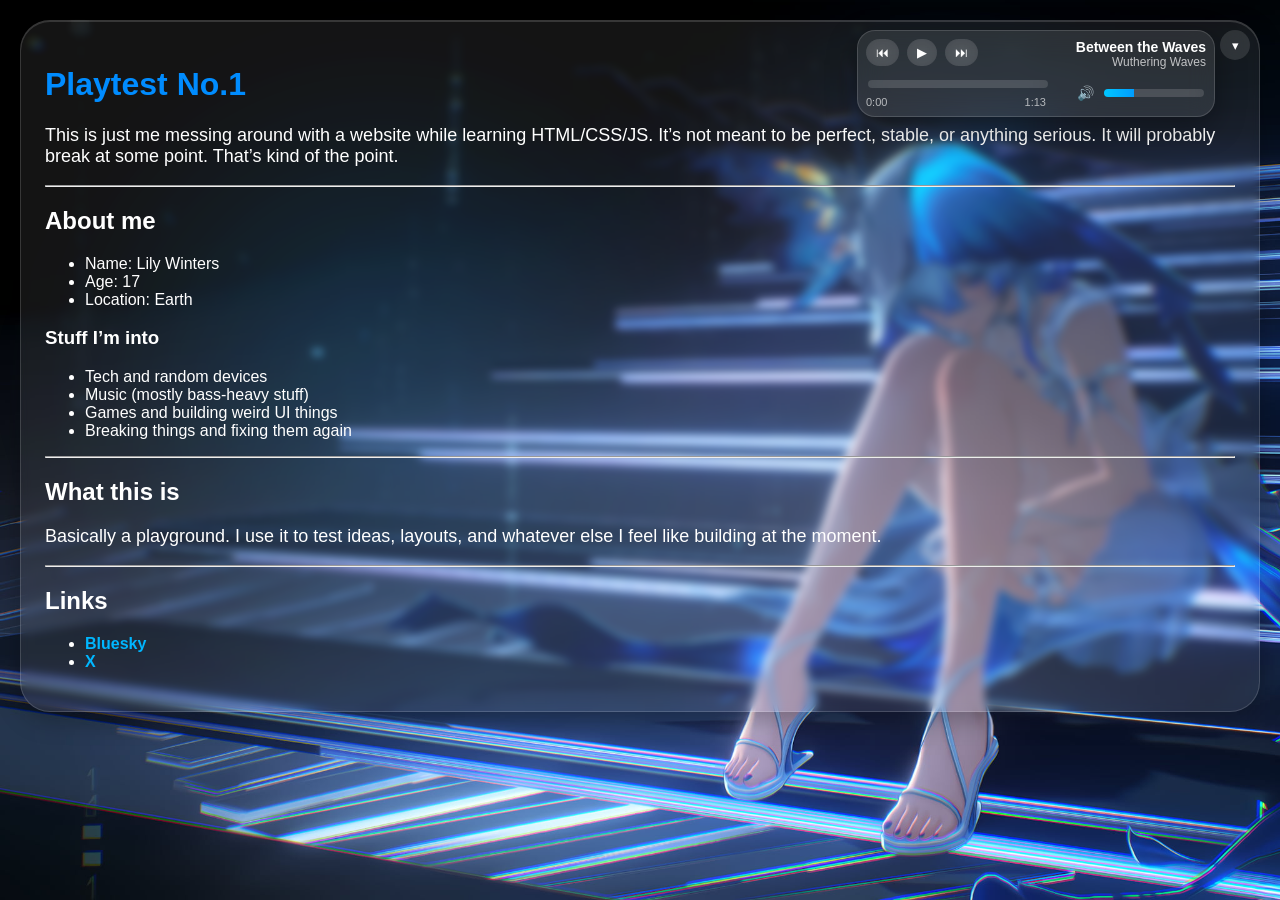
==== commit 687f0a56: "Rename Playtest No.1.html to index.html" ====
--- a/index.html
+++ b/index.html
@@ -273,279 +273,4 @@
 </script>
 
 </body>
-</html><!DOCTYPE html>
-<html>
-<head>
-  <meta charset="UTF-8">
-  <meta name="viewport" content="width=device-width, initial-scale=1.0">
-  <link rel="stylesheet" href="style.css">
-  <title>Playtest No.1</title>
-</head>
-
-<body>
-
-  <div class="bg-mesh"></div>
-  
-
-  <div class="content">
-
-    <h1>Playtest No.1</h1>
-
-    <p>
-      This is just me messing around with a website while learning HTML/CSS/JS. It’s not meant to be perfect, stable, or anything serious. It will probably break at some point. That’s kind of the point.
-    </p>
-
-    <hr>
-
-    <h2>About me</h2>
-    <ul>
-      <li>Name: Lily Winters</li>
-      <li>Age: 17</li>
-      <li>Location: Earth</li>
-    </ul>
-
-    <h3>Stuff I’m into</h3>
-    <ul>
-      <li>Tech and random devices</li>
-      <li>Music (mostly bass-heavy stuff)</li>
-      <li>Games and building weird UI things</li>
-      <li>Breaking things and fixing them again</li>
-    </ul>
-
-    <hr>
-
-    <h2>What this is</h2>
-    <p>
-      Basically a playground. I use it to test ideas, layouts, and whatever else I feel like building at the moment.
-    </p>
-
-    <hr>
-
-    <h2>Links</h2>
-    <ul>
-      <li><a href="https://bsky.app/profile/lilysor.bsky.social" target="_blank" rel="noopener noreferrer">Bluesky</a></li>
-      <li><a href="https://x.com/lilysorrr" target="_blank" rel="noopener noreferrer">X</a></li>
-    </ul>
-
-  </div>
-
- <div class="music-player">
-     <button id="toggle-player" class="toggle-player">▾</button>
-
-  <audio id="bg-music" loop preload="auto">
-    <source src="audio/03. De Anima.mp3" type="audio/mpeg">
-  </audio>
-
-  <div class="player-card">
-
-    <!-- LEFT -->
-    <div class="player-left">
-
-      <div class="player-controls">
-        <button id="prev-btn">⏮</button>
-        <button id="music-btn">▶</button>
-        <button id="next-btn">⏭</button>
-      </div>
-
-      <div class="progress-wrap">
-
-        <input
-          id="progress"
-          type="range"
-          min="0"
-          max="100"
-          value="0"
-        >
-
-        <div class="time-display">
-          <span id="current-time">0:00</span>
-          <span id="duration">0:00</span>
-        </div>
-
-      </div>
-
-    </div>
-
-    <!-- RIGHT -->
-    <div class="player-right">
-
-      <div class="track-info">
-        <div id="track-title">De Anima</div>
-        <div id="track-artist">Wuthering Waves</div>
-      </div>
-
-      <div class="volume-wrap">
-        <span class="volume-icon">🔊</span>
-
-        <input
-          id="volume-slider"
-          type="range"
-          min="0"
-          max="1"
-          step="0.01"
-          value="0.3"
-        >
-
-      </div>
-
-    </div>
-
-  </div>
-</div>
-
-<script>
-const music = document.getElementById("bg-music");
-
-const playBtn = document.getElementById("music-btn");
-const prevBtn = document.getElementById("prev-btn");
-const nextBtn = document.getElementById("next-btn");
-
-const progress = document.getElementById("progress");
-const volumeSlider = document.getElementById("volume-slider");
-
-const currentTimeText = document.getElementById("current-time");
-const durationText = document.getElementById("duration");
-const playerCard = document.querySelector(".player-card");
-const toggleBtn = document.getElementById("toggle-player");
-
-let minimized = false;
-
-toggleBtn.addEventListener("click", () => {
-  minimized = !minimized;
-
-  playerCard.classList.toggle("minimized", minimized);
-
-  toggleBtn.textContent = minimized ? "▲" : "▼";
-});
-
-let isPlaying = false;
-
-const tracks = [
-  {
-    title: "Between the Waves",
-    artist: "Wuthering Waves",
-    file: "audio/01. Between the Waves.flac"
-  },
-   {
-    title: "De Anima (On the Soul)",
-    artist: "Wuthering Waves",
-    file: "audio/03. De Anima   On the Soul.flac"
-  },
-   {
-    title: "Astrum Unicum (Stars, Rebirth, and You)",
-    artist: "Wuthering Waves",
-    file: "audio/06. Astrum Unicum   Stars, Rebirth, and You.flac"
-  },
-  {
-    title: "Refuge of the Survivors",
-    artist: "Wuthering Waves",
-    file: "audio/14. Refuge of the Survivors.flac"
-  }
-];
-
-let current = 0;
-
-function loadTrack(i) {
-  const t = tracks[i];
-  music.src = t.file;
-
-  document.getElementById("track-title").textContent = t.title;
-  document.getElementById("track-artist").textContent = t.artist;
-}
-
-function updateButton() {
-  playBtn.textContent = isPlaying ? "⏸" : "▶";
-}
-
-function formatTime(s) {
-  const m = Math.floor(s / 60);
-  const sec = Math.floor(s % 60);
-  return `${m}:${sec.toString().padStart(2,"0")}`;
-}
-
-function updateProgressFill() {
-  progress.style.setProperty("--progress", `${progress.value}%`);
-}
-
-function updateVolumeFill() {
-  volumeSlider.style.setProperty("--volume", `${volumeSlider.value * 100}%`);
-}
-
-/* PLAY */
-playBtn.addEventListener("click", async () => {
-  if (!isPlaying) {
-    await music.play();
-    isPlaying = true;
-  } else {
-    music.pause();
-    isPlaying = false;
-  }
-  updateButton();
-});
-
-/* NEXT */
-nextBtn.addEventListener("click", async () => {
-  current = (current + 1) % tracks.length;
-  loadTrack(current);
-  await music.play();
-  isPlaying = true;
-  updateButton();
-});
-
-/* PREV */
-prevBtn.addEventListener("click", async () => {
-  current = (current - 1 + tracks.length) % tracks.length;
-  loadTrack(current);
-  await music.play();
-  isPlaying = true;
-  updateButton();
-});
-
-/* TIME UPDATE */
-music.addEventListener("timeupdate", () => {
-  if (!music.duration) return;
-
-  const percent = (music.currentTime / music.duration) * 100;
-
-  progress.value = percent;
-  progress.style.setProperty("--progress", `${percent}%`);
-
-  currentTimeText.textContent = formatTime(music.currentTime);
-  durationText.textContent = formatTime(music.duration);
-});
-
-/* META */
-music.addEventListener("loadedmetadata", () => {
-  durationText.textContent = formatTime(music.duration);
-});
-
-/* SEEK */
-progress.addEventListener("input", () => {
-  music.currentTime = (progress.value / 100) * music.duration;
-  updateProgressFill();
-});
-
-/* VOLUME */
-volumeSlider.addEventListener("input", () => {
-  music.volume = volumeSlider.value;
-  updateVolumeFill();
-});
-
-/* END */
-music.addEventListener("ended", () => {
-  isPlaying = false;
-  updateButton();
-});
-
-/* INIT */
-music.volume = 0.3;
-
-loadTrack(current);
-updateButton();
-updateVolumeFill();
-updateProgressFill();
-
-</script>
-
-</body>
 </html>
--- a/style.css
+++ b/style.css
@@ -468,4 +468,4 @@
   .player-card.minimized {
     display: none; /* hard kill on mobile */
   }
-}
+}
